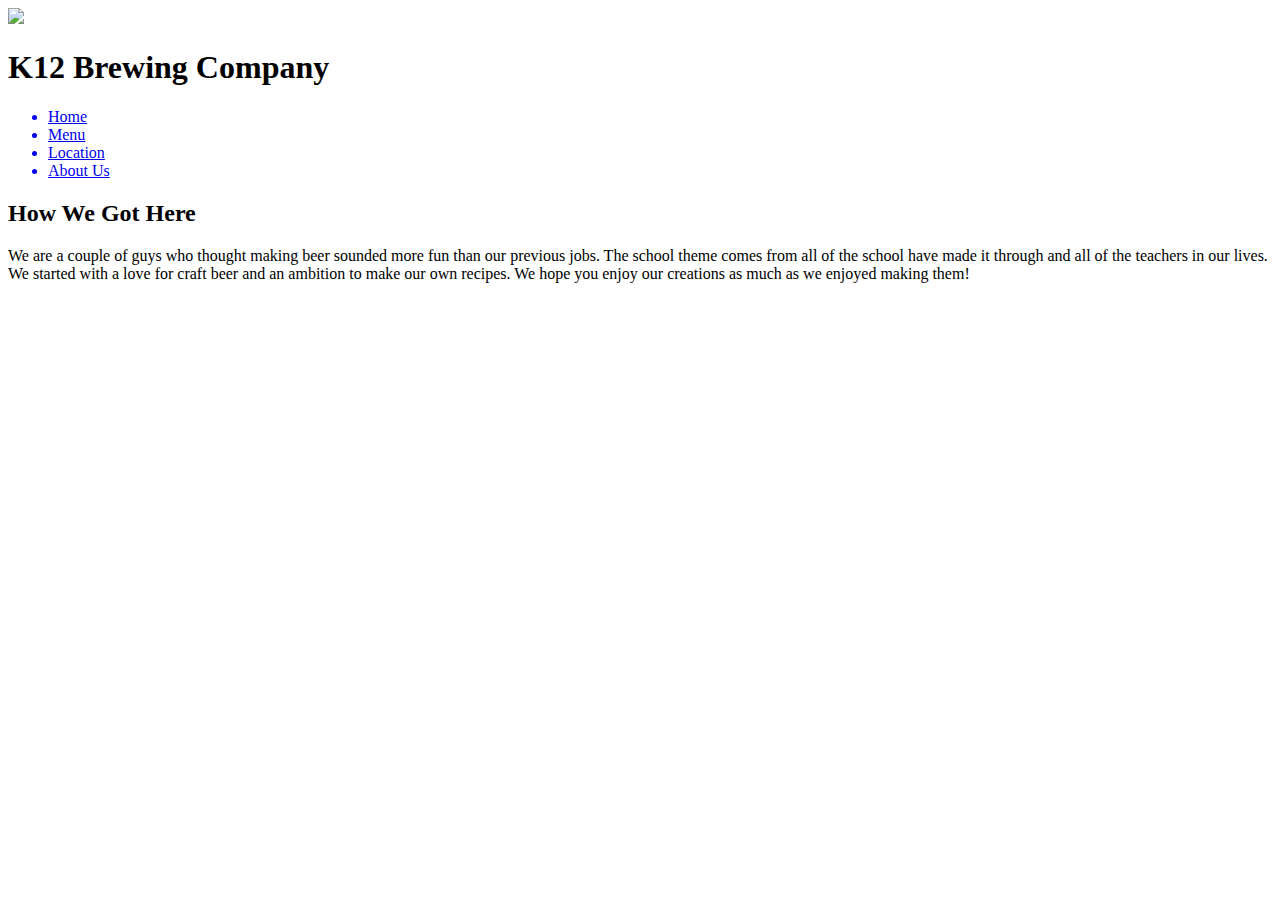
==== Pages/about.html @ 28cfb48f "organized files" ====
<!DOCTYPE html>
<html>

    <header>
        <title>K12 Brewing Company</title>
        <link rel="stylesheet" href="Resources\style.css">
    </header>

    <body>
        <div class="banner container">
            <img src="Resources\beerbanner.jpg">
            <h1>K12 Brewing Company</h1>
        </div>

        <div class="navbar">
            <nav>
                <ul>
                    <a href="..\index.html"><li>Home</li></a>
                    <a href="menu.html"><li>Menu</li></a>
                    <a href="location.html"><li>Location</li></a>
                    <a href="about.html" class="active"><li>About Us</li></a>
                </ul>
            </nav>
        </div>

        <div class="about">
            <h2>How We Got Here</h2>
            <p>We are a couple of guys who thought making beer sounded more fun than our previous jobs. The school theme comes from all of the school have made it through and all of the teachers in our lives. We started with a love for craft beer and an ambition to make our own recipes. We hope you enjoy our creations as much as we enjoyed making them!</p>
        </div>
    </body>
</html>
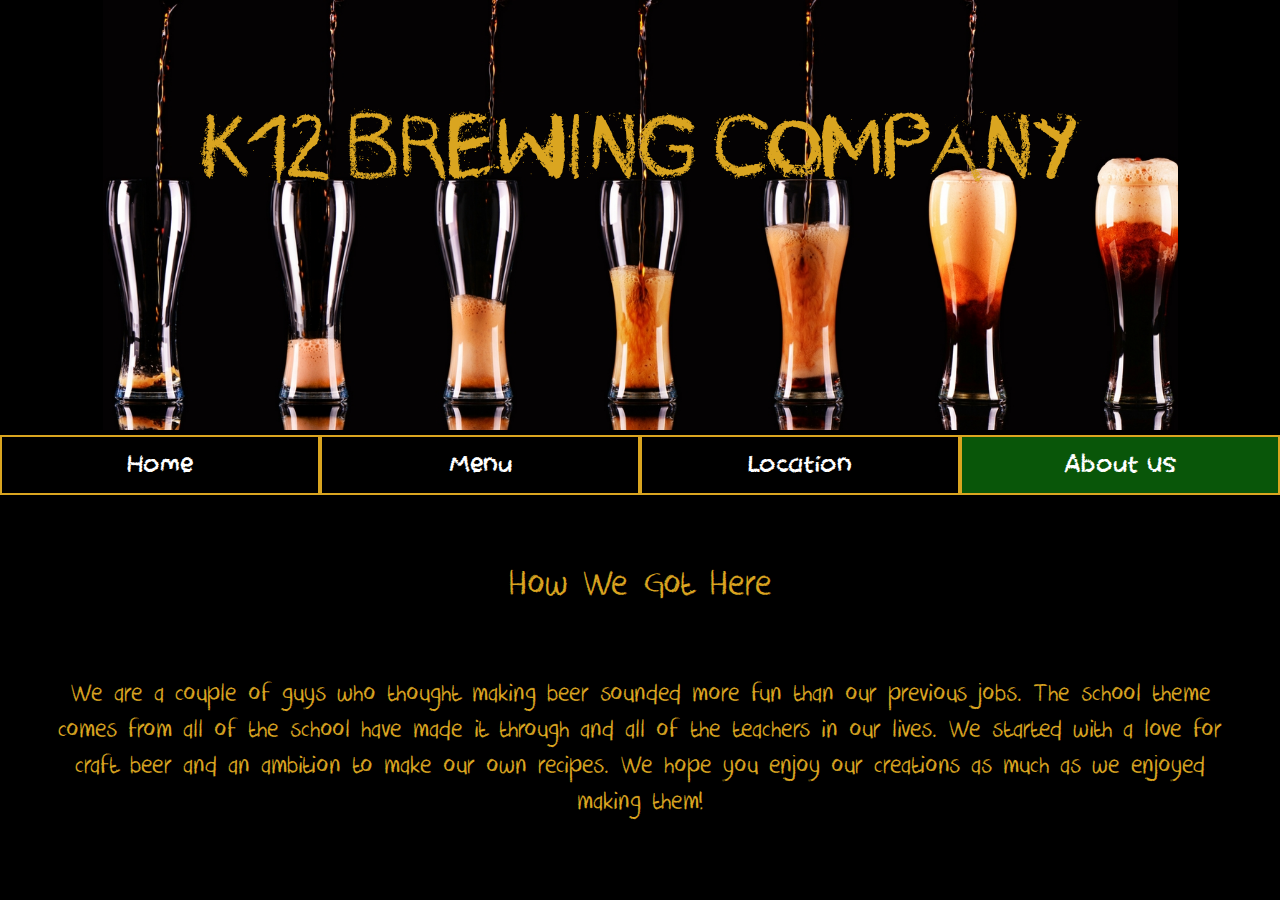
==== commit 16e6ee14: "updated sources" ====
--- a/Pages/about.html
+++ b/Pages/about.html
@@ -3,12 +3,12 @@
 
     <header>
         <title>K12 Brewing Company</title>
-        <link rel="stylesheet" href="Resources\style.css">
+        <link rel="stylesheet" href="..\Resources\style.css">
     </header>
 
     <body>
         <div class="banner container">
-            <img src="Resources\beerbanner.jpg">
+            <img src="..\Resources\beerbanner.jpg">
             <h1>K12 Brewing Company</h1>
         </div>
 
